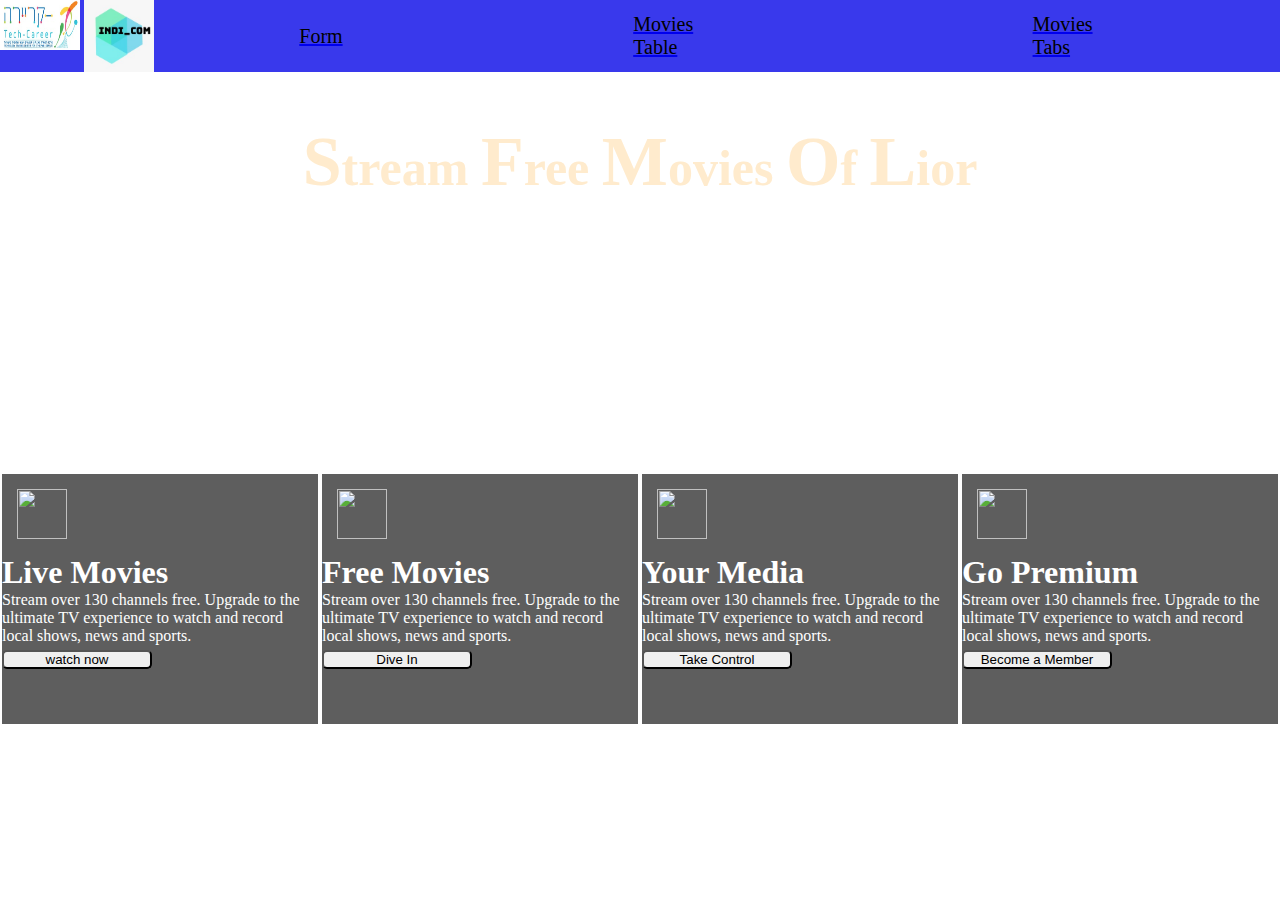
==== index.html @ 43dd79ad "first commit" ====
<!DOCTYPE html>
<html lang="en">

<head>
    <meta charset="UTF-8">
    <meta http-equiv="X-UA-Compatible" content="IE=edge">
    <meta name="viewport" content="width=device-width, initial-scale=1.0">
    <title>Movies Project</title>
    <link rel="stylesheet" href="./CSS/style.css">
    <link rel="preconnect" href="https://fonts.googleapis.com">
<link rel="preconnect" href="https://fonts.gstatic.com" crossorigin>
</head>

<body>

    <header>
        <div class="NavBar">
            <a href="https://www.tech-career.org/">
                <img src="./images/Tec-Career.jpeg" alt="Tec-Career" >
            </a>
        </div>

        <div class="NavImg">
        <img src="./images/jacovLogo.jpeg" alt="jacovLogo">
        </div>

        <nav>
            <ul>
                <a href="./HTML/form.html">
                    <li>Form</li>
                </a>
                <a href="./HTML/TableMovies.html">
                    <li> Movies Table</li>
                </a>
                <a href="./HTML/MoviesTabs.html">
                    <li>Movies Tabs</li>
                </a>
            </ul>
        </nav>
    </header>

    <main>
        <div id="welcome">
        <h1><span>S</span>tream <span>F</span>ree <span>M</span>ovies <span>O</span>f <span>L</span>ior </h1>
        </div>

        <div id="contener">
            <div class="articl">
                <img src="https://image.flaticon.com/icons/png/512/49/49672.png" >
                <h1>Live Movies</h1>
                <p>Stream over 130 channels free. Upgrade to the ultimate
                 TV experience to watch and record local shows, news and sports.</p>
                <button> watch now </button>
            </div>
            <div class="articl">
                <img src="https://icon-library.com/images/movies-icon-png/movies-icon-png-0.jpg" >
                <h1>Free Movies</h1>
                <p>Stream over 130 channels free. Upgrade to the ultimate
                 TV experience to watch and record local shows, news and sports.</p>
                <button> Dive In </button>
            </div>
            <div class="articl">
                <img src="https://findicons.com/files/icons/2813/flat_jewels/512/file.png" >
                <h1>Your Media </h1>
                <p>Stream over 130 channels free. Upgrade to the ultimate
                 TV experience to watch and record local shows, news and sports.</p>
                <button> Take Control </button>
            </div>
            <div class="articl">
                <img src="https://www.seekpng.com/png/full/50-505253_buy-tickets-icon-ticket-icon-white-png.png" >
                <h1>Go Premium</h1>
                <p>Stream over 130 channels free. Upgrade to the ultimate
                 TV experience to watch and record local shows, news and sports.</p>
                <button> Become a Member </button>
            </div>
        </div>


    </main>

    <footer> </footer>






    <script src="./javascript/main.js"></script>
</body>

</html>
---- CSS/style.css ----
*{ margin: 0;
    padding: 0;}

body { 
    background-image: url(https://cdn.pixabay.com/photo/2019/11/07/20/48/cinema-4609877_1280.jpg);
    background-attachment: fixed;
    background-position: center;
    background-repeat: no-repeat;
    background-size: cover;
    position: relative; 
    padding: 0%;
}
 
header { 
   background-color:rgb(57, 57, 236);
   display: flex;
   justify-content: space-between;
   width: 100%;
   height: 8vh;
}
   
.NavBar img { 
    display: flex;
    flex-direction: column;
    width: 70px;
    height: 8vh;
    transition: 0.5s;
    margin-right: 4px;
}
.NavBar img:hover { 
    width: 80px;
    height: 50px;
}
.NavImg img { 
  display: flex;
  flex-direction: column;
  width: 70px;
  height: 8vh;
  transition: 0.5s;
}
.NavImg img:hover { 
    width: 80px;
    height: 50px;
}

nav { 
 width: 100%;
}
   
ul { 
 align-items: center;
 height: 8vh;
 background-color:rgb(57, 57, 236);
 font-family: 'Suez One', serif;
 font-size: 20px;
 font-weight: bold 700px;
 display: flex;
 justify-content: space-around;
 list-style-type: none ;
 padding: 0%;
 transition: 1s;
}
   
li { 
    width: 15%;
    text-align: center;
    transition: 0.5s;
    color: black;
}
   
li:hover { 
    width: 100%;
    background-color: rgba(0, 0, 0, 0.26);
    border-radius: 10px;
} 

#welcome{
height: 300px;
margin: 50px; 
background-image: url(https://cdn.pixabay.com/photo/2017/11/24/10/43/ticket-2974645_1280.jpg);
background-position: center;
position: relative; 
padding: 0%;
}

#welcome h1{
    text-align: center;
    font-size: 50px;
    margin-top: 20px;
    font-family: 'Fruktur', cursive;
    color: blanchedalmond;
}

span{
    font-size: 70px;
}

#contener{
    width: 100%;
    display: flex;
}
.articl{
    display: flex;
    flex-direction: column;
    margin: 2px;
    width: 25%;
    height: 250px;
    background-color:rgba(0, 0, 0, 0.63);
    font-family: 'Fruktur', cursive;
    transition: 0.5s;
    color: white;

}
.articl img{
    margin: 15px;
    width: 50px;
    height: 50px;
    color: white;
}

.articl button{
    margin-top: 5px;
    width: 150px;
    border-radius: 5px;
}

.articl:hover{
    background-color: rgba(255, 255, 255, 0.644);
    width: 30%;
    height: 300px;
}
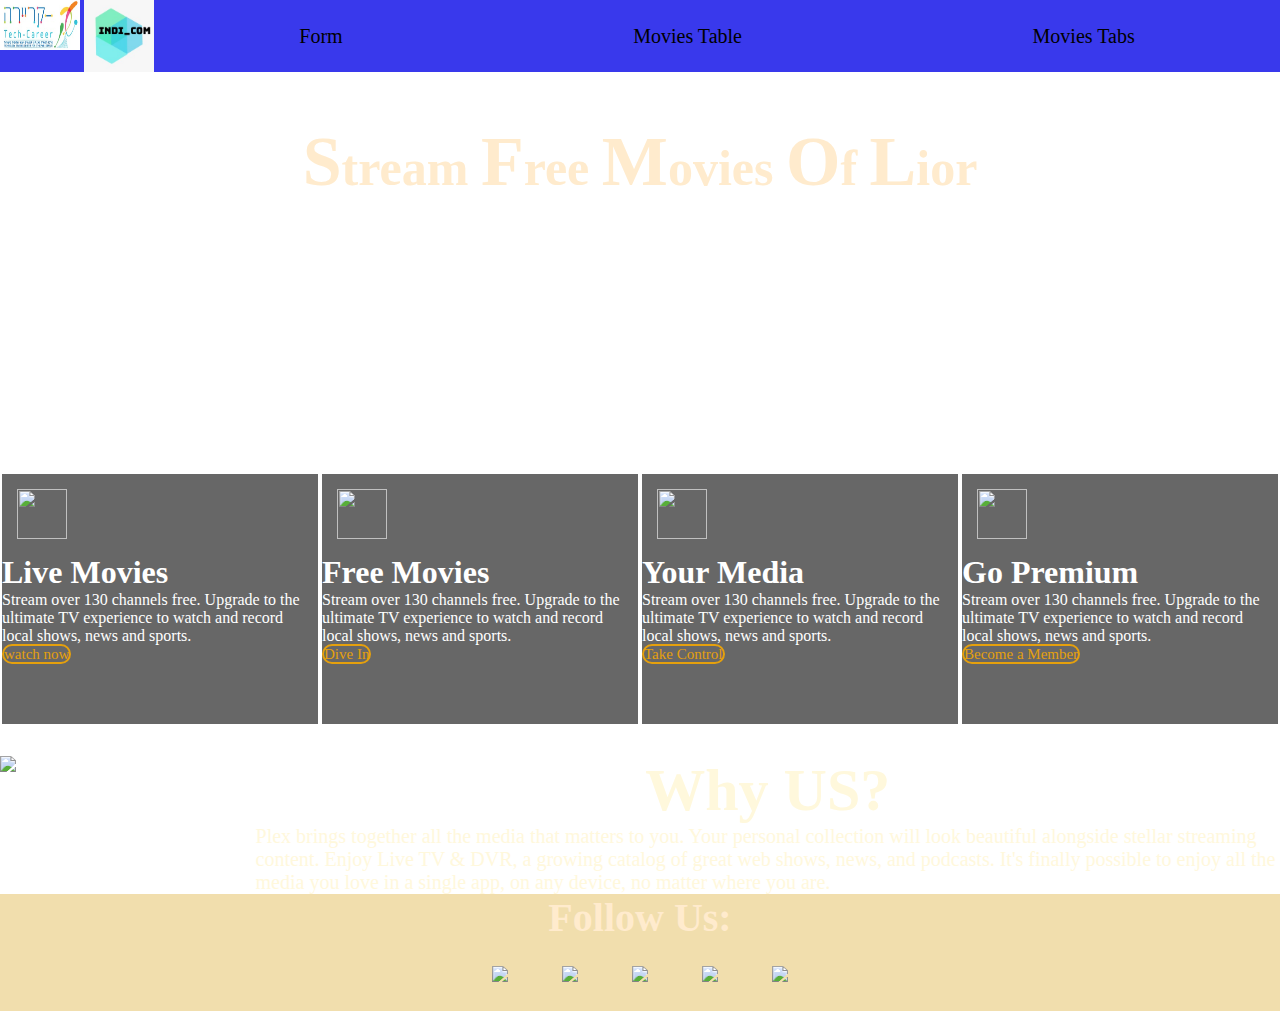
==== commit 4e40671f: "add changes" ====
--- a/index.html
+++ b/index.html
@@ -8,20 +8,24 @@
     <title>Movies Project</title>
     <link rel="stylesheet" href="./CSS/style.css">
     <link rel="preconnect" href="https://fonts.googleapis.com">
-<link rel="preconnect" href="https://fonts.gstatic.com" crossorigin>
+    <link rel="preconnect" href="https://fonts.gstatic.com" crossorigin>
 </head>
 
 <body>
 
     <header>
+        <!-- <section id="sec">
+            <img src="./images/jacovLogo.jpeg" alt="">
+            <img src="./images/Tec-Career.jpeg" alt="">
+        </section> -->
         <div class="NavBar">
             <a href="https://www.tech-career.org/">
-                <img src="./images/Tec-Career.jpeg" alt="Tec-Career" >
+                <img src="./images/Tec-Career.jpeg" alt="Tec-Career">
             </a>
         </div>
 
         <div class="NavImg">
-        <img src="./images/jacovLogo.jpeg" alt="jacovLogo">
+            <img src="./images/jacovLogo.jpeg" alt="jacovLogo">
         </div>
 
         <nav>
@@ -41,44 +45,68 @@
 
     <main>
         <div id="welcome">
-        <h1><span>S</span>tream <span>F</span>ree <span>M</span>ovies <span>O</span>f <span>L</span>ior </h1>
+            <h1><span>S</span>tream <span>F</span>ree <span>M</span>ovies <span>O</span>f <span>L</span>ior </h1>
         </div>
 
         <div id="contener">
-            <div class="articl">
-                <img src="https://image.flaticon.com/icons/png/512/49/49672.png" >
+            <div class="article">
+                <img src="https://image.flaticon.com/icons/png/512/49/49672.png">
                 <h1>Live Movies</h1>
                 <p>Stream over 130 channels free. Upgrade to the ultimate
-                 TV experience to watch and record local shows, news and sports.</p>
-                <button> watch now </button>
+                    TV experience to watch and record local shows, news and sports.</p>
+                    <a href="" target="_blank" ><span class="btn"> watch now </span></a>
             </div>
-            <div class="articl">
-                <img src="https://icon-library.com/images/movies-icon-png/movies-icon-png-0.jpg" >
+            <div class="article">
+                <img src="https://icon-library.com/images/movies-icon-png/movies-icon-png-0.jpg">
                 <h1>Free Movies</h1>
                 <p>Stream over 130 channels free. Upgrade to the ultimate
-                 TV experience to watch and record local shows, news and sports.</p>
-                <button> Dive In </button>
+                    TV experience to watch and record local shows, news and sports.</p>
+                    <a href="" target="_blank" > <span class="btn"> Dive In </span></a>
             </div>
-            <div class="articl">
-                <img src="https://findicons.com/files/icons/2813/flat_jewels/512/file.png" >
+            <div class="article">
+                <img src="https://findicons.com/files/icons/2813/flat_jewels/512/file.png">
                 <h1>Your Media </h1>
                 <p>Stream over 130 channels free. Upgrade to the ultimate
-                 TV experience to watch and record local shows, news and sports.</p>
-                <button> Take Control </button>
+                    TV experience to watch and record local shows, news and sports.</p>
+                <a href="" target="_blank" ><span class="btn"> Take Control </span></a>
             </div>
-            <div class="articl">
-                <img src="https://www.seekpng.com/png/full/50-505253_buy-tickets-icon-ticket-icon-white-png.png" >
+            <div class="article">
+                <img src="https://www.seekpng.com/png/full/50-505253_buy-tickets-icon-ticket-icon-white-png.png">
                 <h1>Go Premium</h1>
                 <p>Stream over 130 channels free. Upgrade to the ultimate
-                 TV experience to watch and record local shows, news and sports.</p>
-                <button> Become a Member </button>
+                    TV experience to watch and record local shows, news and sports.</p>
+                    <a href="" target="_blank" ><span class="btn"> Become a Member </span> </a>
             </div>
         </div>
 
+        <article id="WhyUS">
+            <img src="https://www.plex.tv/wp-content/uploads/2021/05/image-avod-devices-all-may-2021.png">
+
+            <div id="articalWhyUS">
+                <h1>Why US?</h1>
+                <p> Plex brings together all the media that
+                    matters to you. Your personal collection will look beautiful
+                    alongside stellar streaming content. Enjoy Live TV & DVR, a growing catalog of
+                    great web shows, news, and podcasts. It's finally possible to enjoy
+                    all the media you love in a single app, on any device, no matter where you are.</p>
+            </div>
+        </article>
 
     </main>
 
-    <footer> </footer>
+    <footer>
+        <nav>
+            <h4>Follow Us:</h4>
+            <section id="icons">
+                <a href="https://www.linkedin.com/feed/" target="_blank"><img src="https://cdn.icon-icons.com/icons2/2428/PNG/512/linkedin_black_logo_icon_147114.png"></a>
+                <a href="https://github.com/Lior-Yosef" target="_blank"> <img src="https://cdn-icons-png.flaticon.com/512/25/25231.png"> </a>
+                <img src="https://icons.veryicon.com/png/o/miscellaneous/myicon-1/youtube-125.png" >
+                <img src="https://upload.wikimedia.org/wikipedia/commons/0/0c/Facebook%2BIcon%2BBlack.png" >
+                <img src="https://png2png.com/wp-content/uploads/2021/06/Instagram_Logo_transparent_PNG27.png">
+            </section>
+        </nav>
+        
+    </footer>
 
 
 
--- a/CSS/style.css
+++ b/CSS/style.css
@@ -19,6 +19,15 @@
    height: 8vh;
 }
    
+#sec{
+    display: flex;
+    justify-content: space-between;
+}
+
+#sec img{
+    width: 70px;
+}
+
 .NavBar img { 
     display: flex;
     flex-direction: column;
@@ -59,20 +68,25 @@
  list-style-type: none ;
  padding: 0%;
  transition: 1s;
+ 
 }
    
 li { 
-    width: 15%;
     text-align: center;
     transition: 0.5s;
     color: black;
+    
 }
    
 li:hover { 
-    width: 100%;
     background-color: rgba(0, 0, 0, 0.26);
     border-radius: 10px;
 } 
+
+nav a{
+    text-decoration: none;
+}
+
 
 #welcome{
 height: 300px;
@@ -99,33 +113,88 @@
     width: 100%;
     display: flex;
 }
-.articl{
+.article{
     display: flex;
     flex-direction: column;
     margin: 2px;
     width: 25%;
     height: 250px;
-    background-color:rgba(0, 0, 0, 0.63);
+    background-color:rgba(0, 0, 0, 0.596);
     font-family: 'Fruktur', cursive;
     transition: 0.5s;
     color: white;
 
 }
-.articl img{
+.article img{
     margin: 15px;
     width: 50px;
     height: 50px;
     color: white;
 }
 
-.articl button{
+.article span{
+    text-align: center;
+    font-size: 15px;
     margin-top: 5px;
     width: 150px;
-    border-radius: 5px;
-}
-
-.articl:hover{
+    border-radius: 25px;
+    background: transparent;
+    border: 2px solid #e5a00d;
+    color: #e5a00d;
+    
+}
+
+.article:hover{
     background-color: rgba(255, 255, 255, 0.644);
     width: 30%;
     height: 300px;
 }
+
+.article  a{
+    text-decoration: none;
+}
+
+#WhyUS{
+margin-top: 30px;
+display: flex;
+}
+
+#WhyUS img{
+    width: 650px;
+}
+
+#articalWhyUS{
+    display: flex;
+    flex-direction: column;
+    align-items: center;
+}
+
+#articalWhyUS h1{
+    color: cornsilk;
+    font-size: 60px;
+    font-family: 'Fruktur', cursive;
+}
+#articalWhyUS p{
+    color: cornsilk;
+    font-size: 20px;
+    font-family: 'Fruktur', cursive;
+
+}
+footer nav{
+    display: flex;
+    flex-direction: column;
+    align-items: center;
+    background-color: rgba(218, 165, 32, 0.37);
+}
+footer h4{
+    text-align: center;
+    color: blanchedalmond;
+    font-size: 40px;
+    font-family: 'Fruktur', cursive;
+
+}
+
+#icons img{
+    margin: 25px;
+    width: 30px;
+}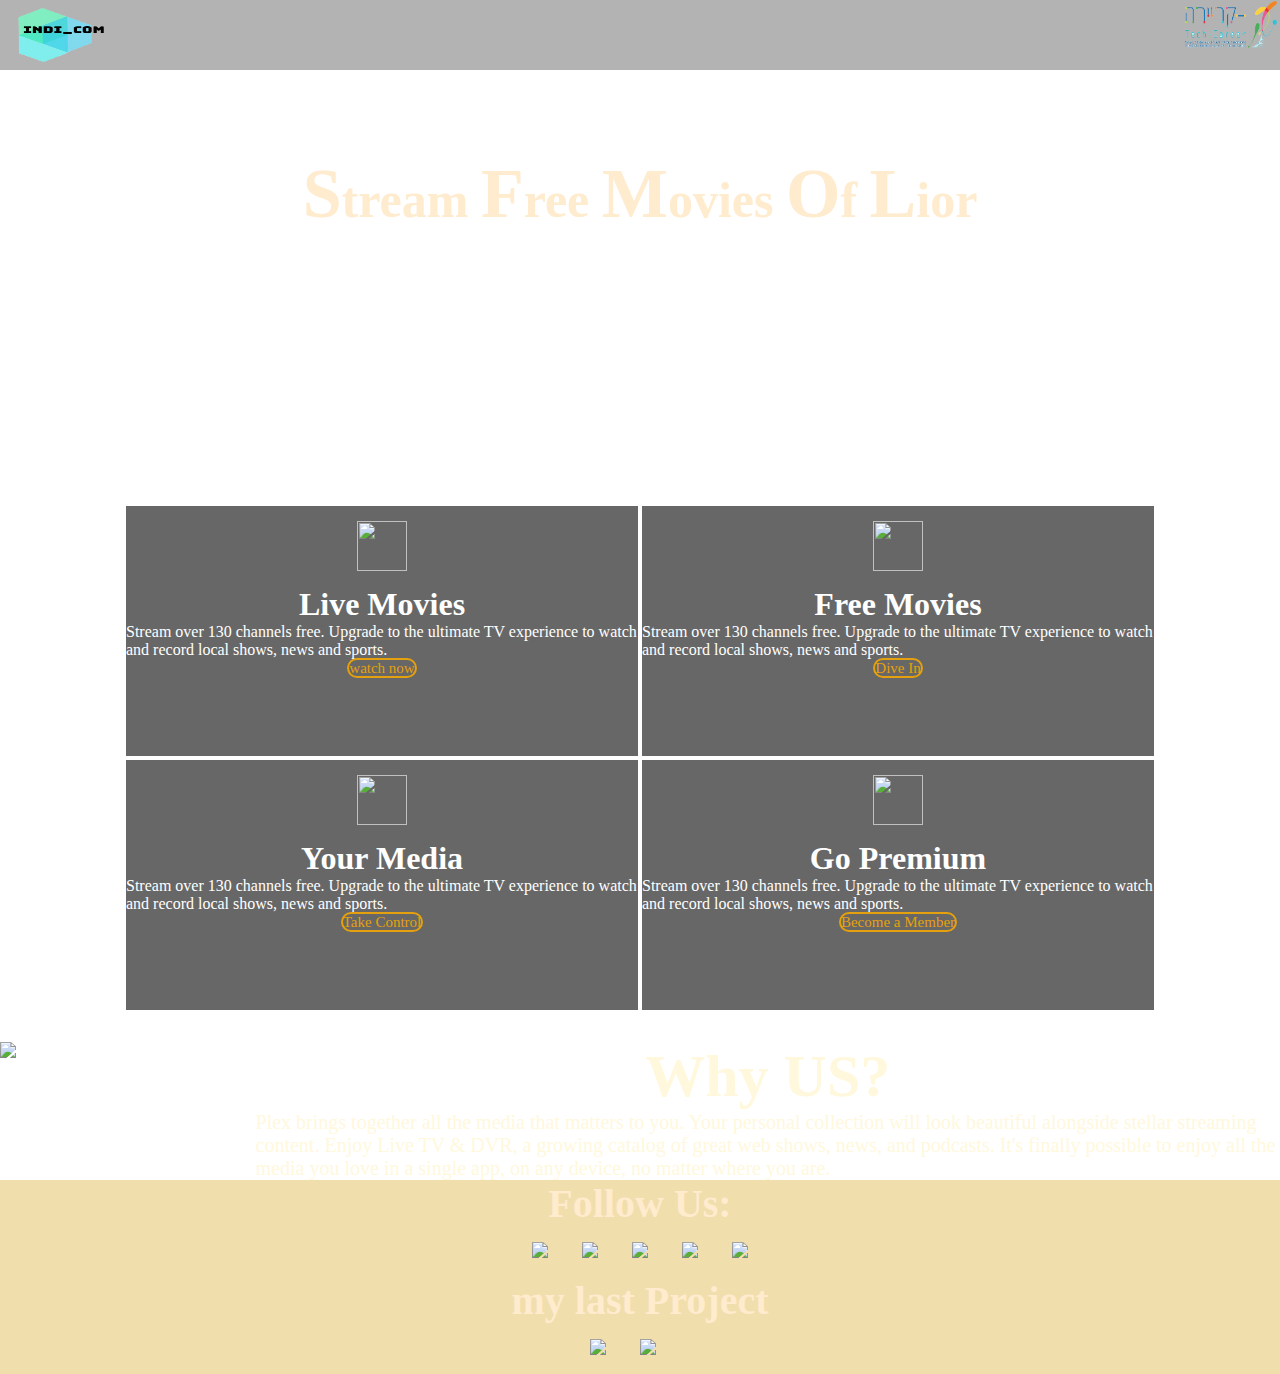
==== commit 33bbf997: "50%" ====
--- a/index.html
+++ b/index.html
@@ -14,11 +14,14 @@
 <body>
 
     <header>
-        <!-- <section id="sec">
-            <img src="./images/jacovLogo.jpeg" alt="">
-            <img src="./images/Tec-Career.jpeg" alt="">
-        </section> -->
-        <div class="NavBar">
+        <section class="sec">
+            <img src="./images/jacovLogo png.png" alt="">
+            <a href="https://www.tech-career.org/">
+                <img src="./images/Tec-Career png.png" alt="Tec-Career">
+            </a>
+        </section> 
+
+        <!-- <div class="NavBar">
             <a href="https://www.tech-career.org/">
                 <img src="./images/Tec-Career.jpeg" alt="Tec-Career">
             </a>
@@ -26,7 +29,7 @@
 
         <div class="NavImg">
             <img src="./images/jacovLogo.jpeg" alt="jacovLogo">
-        </div>
+        </div> -->
 
         <nav>
             <ul>
@@ -97,12 +100,19 @@
     <footer>
         <nav>
             <h4>Follow Us:</h4>
-            <section id="icons">
+            <section class="icons">
                 <a href="https://www.linkedin.com/feed/" target="_blank"><img src="https://cdn.icon-icons.com/icons2/2428/PNG/512/linkedin_black_logo_icon_147114.png"></a>
                 <a href="https://github.com/Lior-Yosef" target="_blank"> <img src="https://cdn-icons-png.flaticon.com/512/25/25231.png"> </a>
-                <img src="https://icons.veryicon.com/png/o/miscellaneous/myicon-1/youtube-125.png" >
-                <img src="https://upload.wikimedia.org/wikipedia/commons/0/0c/Facebook%2BIcon%2BBlack.png" >
-                <img src="https://png2png.com/wp-content/uploads/2021/06/Instagram_Logo_transparent_PNG27.png">
+               <a href="https://static.toiimg.com/photo/58623495.cms" target="_blank" > <img src="https://icons.veryicon.com/png/o/miscellaneous/myicon-1/youtube-125.png" > </a>
+                <a href="https://i0.wp.com/www.makeoverarena.com/wp-content/uploads/2020/12/Untitled-1-10.jpg?resize=500%2C260&ssl=1" target="_blank" rel=""> <img src="https://upload.wikimedia.org/wikipedia/commons/0/0c/Facebook%2BIcon%2BBlack.png" > </a>
+               <a href="https://www.instagram.com/" target="_blank" > <img src="https://png2png.com/wp-content/uploads/2021/06/Instagram_Logo_transparent_PNG27.png"></a>
+            </section>
+            <h4>my last Project</h4>
+
+            <section class="icons">
+                <a href="https://lior-yosef.github.io/hotel-web/" target="_blank" > <img src="https://cdn-icons-png.flaticon.com/512/244/244989.png"> </a>
+               <a href="https://lior-yosef.github.io/Mr-Magnet/" target="_blank"> <img src="http://simpleicon.com/wp-content/uploads/camera.png"> </a>
+               <a href="https://lior-yosef.github.io/OTF-kitchen/" target="_blank" > <img src="https://icon-library.com/images/store-icon-png/store-icon-png-2.jpg" alt=""> </a>
             </section>
         </nav>
         
--- a/CSS/style.css
+++ b/CSS/style.css
@@ -11,45 +11,32 @@
     padding: 0%;
 }
  
-header { 
-   background-color:rgb(57, 57, 236);
-   display: flex;
+/* header {  */
+   /* background-color:rgb(57, 57, 236); */
+   /* display: flex;
    justify-content: space-between;
    width: 100%;
-   height: 8vh;
-}
+   height: 8vh; */
+/* } */
    
-#sec{
+.sec{
     display: flex;
     justify-content: space-between;
+    background-color: rgba(128, 128, 128, 0.596);
+}
+.sec a{
+    text-decoration: none;
 }
 
-#sec img{
-    width: 70px;
+.sec img{
+    width: 100px;
+    height: 50px;
+    transition: 1s;
+
 }
-
-.NavBar img { 
-    display: flex;
-    flex-direction: column;
-    width: 70px;
-    height: 8vh;
-    transition: 0.5s;
-    margin-right: 4px;
-}
-.NavBar img:hover { 
-    width: 80px;
-    height: 50px;
-}
-.NavImg img { 
-  display: flex;
-  flex-direction: column;
-  width: 70px;
-  height: 8vh;
-  transition: 0.5s;
-}
-.NavImg img:hover { 
-    width: 80px;
-    height: 50px;
+.sec img:hover { 
+    width: 110px;
+    height: 70px;
 }
 
 nav { 
@@ -58,29 +45,29 @@
    
 ul { 
  align-items: center;
- height: 8vh;
- background-color:rgb(57, 57, 236);
+ /* height: 8vh; */
+ /* background-color:rgba(255, 255, 255, 0.521); */
  font-family: 'Suez One', serif;
- font-size: 20px;
- font-weight: bold 700px;
+ font-size: 30px;
  display: flex;
  justify-content: space-around;
  list-style-type: none ;
- padding: 0%;
  transition: 1s;
- 
 }
    
 li { 
     text-align: center;
     transition: 0.5s;
-    color: black;
+    color: rgb(255, 255, 255);
     
 }
    
 li:hover { 
-    background-color: rgba(0, 0, 0, 0.26);
+    /* background-color: rgba(0, 0, 0, 0.26); */
     border-radius: 10px;
+    text-shadow: 2px 2px 5px goldenrod;
+    border-top: solid 3px black;
+    border-bottom: solid 3px black ;
 } 
 
 nav a{
@@ -112,12 +99,15 @@
 #contener{
     width: 100%;
     display: flex;
+    flex-wrap: wrap;
+    justify-content: center;
 }
 .article{
     display: flex;
     flex-direction: column;
+    align-items: center;
     margin: 2px;
-    width: 25%;
+    width: 40%;
     height: 250px;
     background-color:rgba(0, 0, 0, 0.596);
     font-family: 'Fruktur', cursive;
@@ -146,8 +136,8 @@
 
 .article:hover{
     background-color: rgba(255, 255, 255, 0.644);
-    width: 30%;
-    height: 300px;
+    width: 45%;
+    height: 280px;
 }
 
 .article  a{
@@ -194,7 +184,7 @@
 
 }
 
-#icons img{
-    margin: 25px;
-    width: 30px;
+.icons img{
+    margin: 15px;
+    width: 50px;
 }